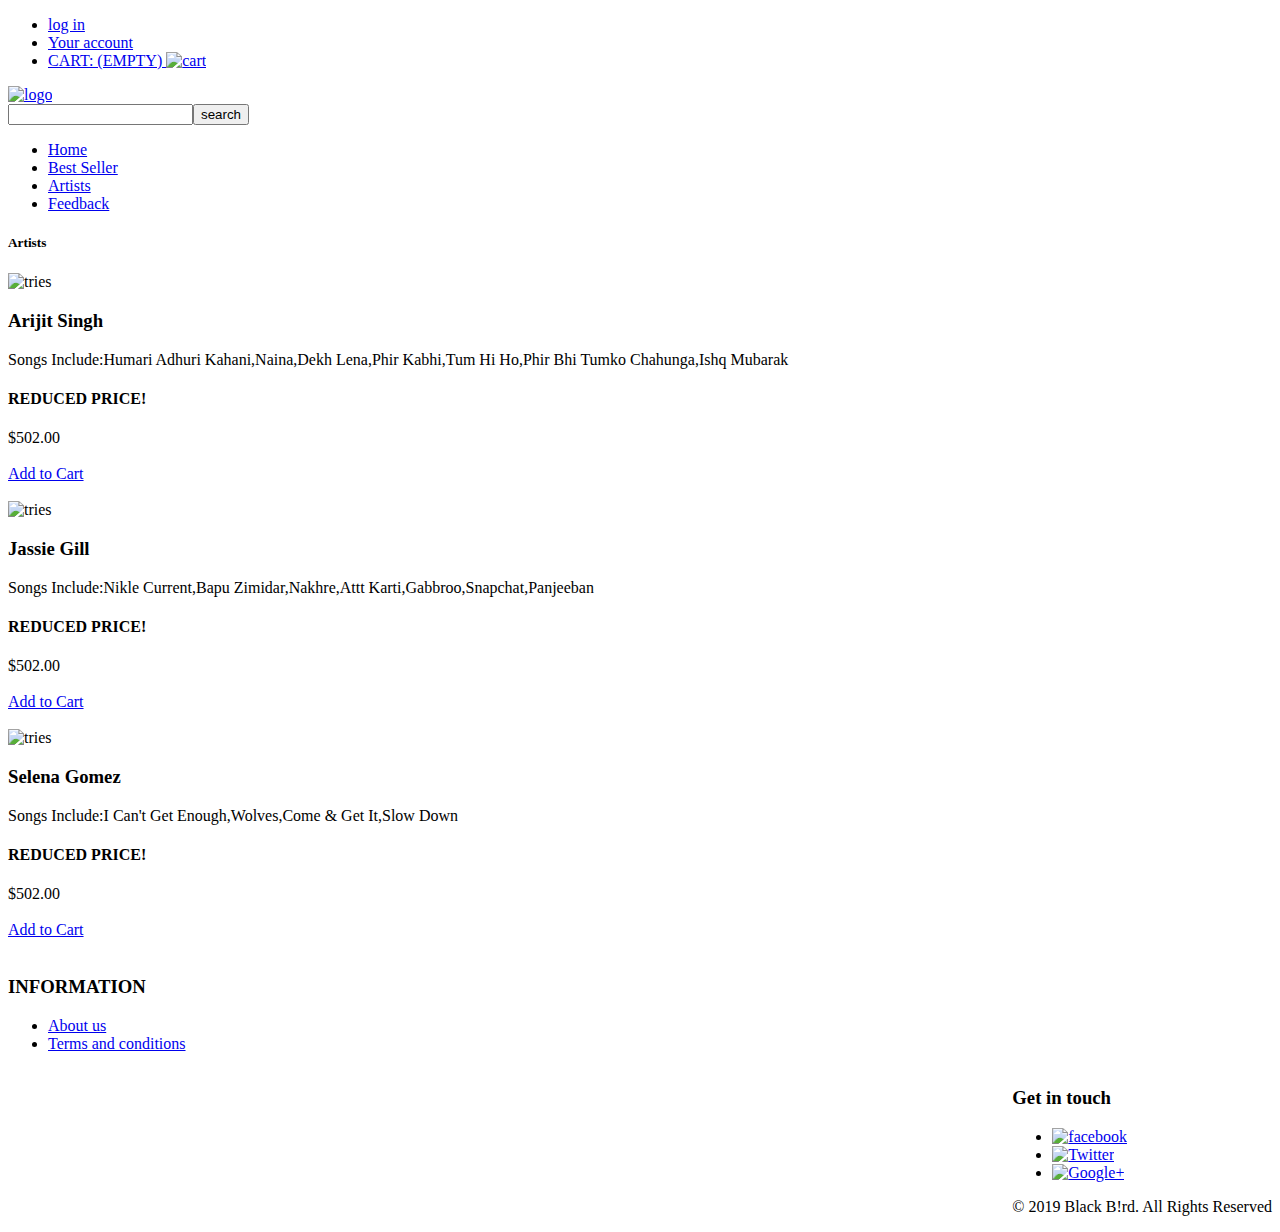
==== artists.html @ 0fbf3714 "Add files via upload" ====
<!DOCTYPE HTML>
<html>
	<head>
		
		<title>Artists</title>
		<link href="css/style.css" rel="stylesheet" type="text/css"  media="all" />
		<link href='//fonts.googleapis.com/css?family=Open+Sans' rel='stylesheet' type='text/css'>
	</head>
	<body>
		<!---start-wrap--->
		<div class="wrap">
			<!---start-header--->
			<div class="header">
			<!---start-top-header--->
			<div class="top-header">
				<div class="sub-header-right">
					<ul>
						<li><a href="#">log in</a></li>
						<li><a href="#">Your account</a></li>
						<li><a href="#">CART: (EMPTY) <img src="images/cart.png" title="cart" /></a></li>
					</ul>
				</div>
				<div class="top-header-left">
					
				</div>
				
				<div class="clear"> </div>
			</div>
			<div class="clear"> </div>
			<div class="sub-header">
				<div class="logo">
					<a href="index.html"><img src="images/logo5.png" title="logo" /></a>
				</div>
				<div class="sub-header-center">
					<form >
						<input type="text"><input type="submit"  value="search" />
					</form>
				</div>
				
				<div class="clear"> </div>
			</div>
			<div class="clear"> </div>
			<div class="top-nav">
				<ul>
					<li><a href="index.html">Home</a></li>
					<li><a href="favorites.html">Best Seller</a></li>
					<li class="active1"><a href="artists.html">Artists</a></li>
					<li><a href="#">Feedback</a></li>
					<div class="clear"> </div>
				</ul>
			</div>
			<!---end-top-header--->
			<!---End-header--->
			</div>
				<div class="content">
					<!--start-cartires-page---->
					<div class="Cartires">
						<h5>Artists</h5>
						<div class="cartires-grids">
							<div class="cartire-grid">
								<div class="cartire-grid-img">
									<img src="images/artist1.jpg" title="tries" />
								</div>
								<div class="cartire-grid-info">
									
									<h3>Arijit Singh</h3>
									<p>Songs Include:Humari Adhuri Kahani,Naina,Dekh Lena,Phir Kabhi,Tum Hi Ho,Phir Bhi Tumko Chahunga,Ishq Mubarak </p>
								</div>
								<div class="cartire-grid-cartinfo">
									<h4>REDUCED PRICE!</h4>
									<span>$502.00</span><br><br>
									
									<a href="singlepage.html">Add to Cart</a><br />
									
								</div>
								<div class="clear"> </div>
							</div><br />
							<div class="cartire-grid">
								<div class="cartire-grid-img">
									<img src="images/artist2.jpg" title="tries" />
								</div>
								<div class="cartire-grid-info">
									
									<h3>Jassie Gill</h3>
									<p>Songs Include:Nikle Current,Bapu Zimidar,Nakhre,Attt Karti,Gabbroo,Snapchat,Panjeeban</p>
								</div>
								<div class="cartire-grid-cartinfo">
									<h4>REDUCED PRICE!</h4>
									<span>$502.00</span><br><br>
									
									<a href="singlepage.html">Add to Cart</a><br />
								</div>
								<div class="clear"> </div>
							</div><br />
							<div class="cartire-grid">
								<div class="cartire-grid-img">
									<img src="images/artist3.jpg" title="tries" />
								</div>
								<div class="cartire-grid-info">
									
									<h3>Selena Gomez</h3>
									<p>Songs Include:I Can't Get Enough,Wolves,Come & Get It,Slow Down </p>
								</div>
								<div class="cartire-grid-cartinfo">
									<h4>REDUCED PRICE!</h4>
									<span>$502.00</span><br><br>
									
									<a href="singlepage.html">Add to Cart</a><br />
									
								</div>
								<div class="clear"> </div>
							</div><br>
			<div class="footer">
				<div class="wrap">
				<div class="section group">
				<div class="col_1_of_4 span_1_of_4">
					<h3>INFORMATION</h3>
					<ul>
						<li><a href="#">About us</a></li>
						<li><a href="#">Terms and conditions</a></li>
						
					</ul>
				</div>
				
				<div class="col_1_of_4 span_1_of_4 footer-lastgrid" style="float: right;">
					<h3>Get in touch</h3>
					<ul>
						<li><a href="https://www.facebook.com/"><img src="images/facebook.png" title="facebook" /></a></li>
						<li><a href="https://twitter.com/login?lang=en"><img src="images/twitter.png" title="Twitter" /></a></li>
						<li><a href="https://plus.google.com/"><img src="images/gpluse.png" title="Google+" /></a></li>
					</ul>
					<p>&copy; 2019 Black B!rd. All Rights Reserved
				</div>
			</div>
			</div>
		</div>
		<!---End-wrap--->
	</body>
</html>
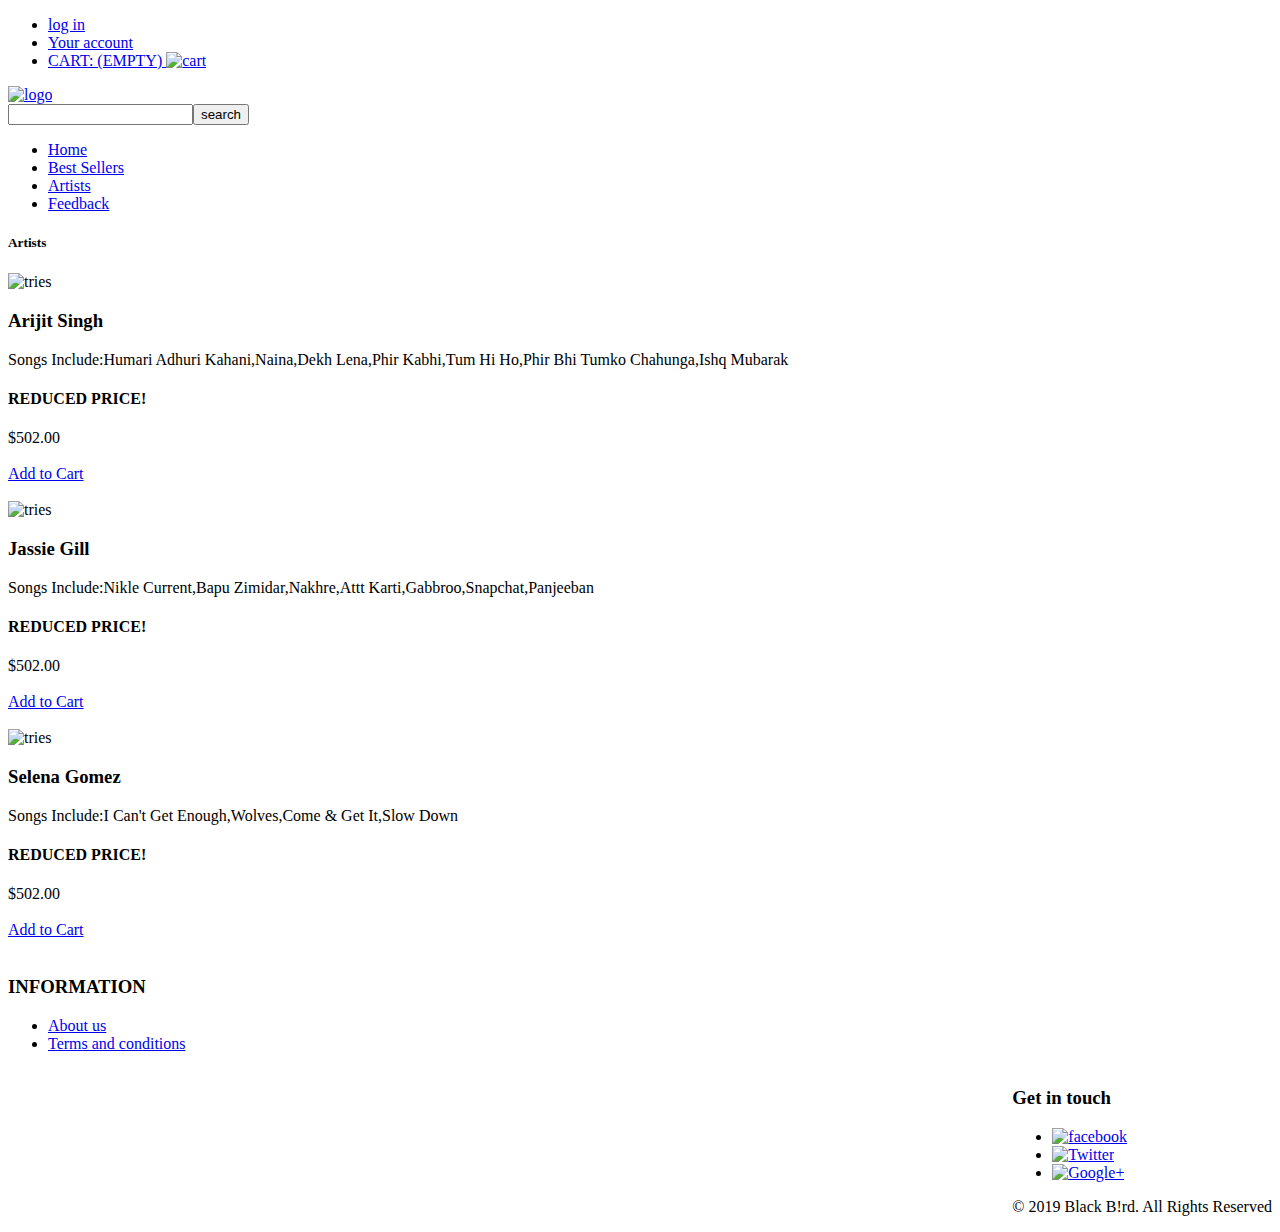
==== commit 188e9490: "Update artists.html" ====
--- a/artists.html
+++ b/artists.html
@@ -44,7 +44,7 @@
 			<div class="top-nav">
 				<ul>
 					<li><a href="index.html">Home</a></li>
-					<li><a href="favorites.html">Best Seller</a></li>
+					<li><a href="favorites.html">Best Sellers</a></li>
 					<li class="active1"><a href="artists.html">Artists</a></li>
 					<li><a href="#">Feedback</a></li>
 					<div class="clear"> </div>
